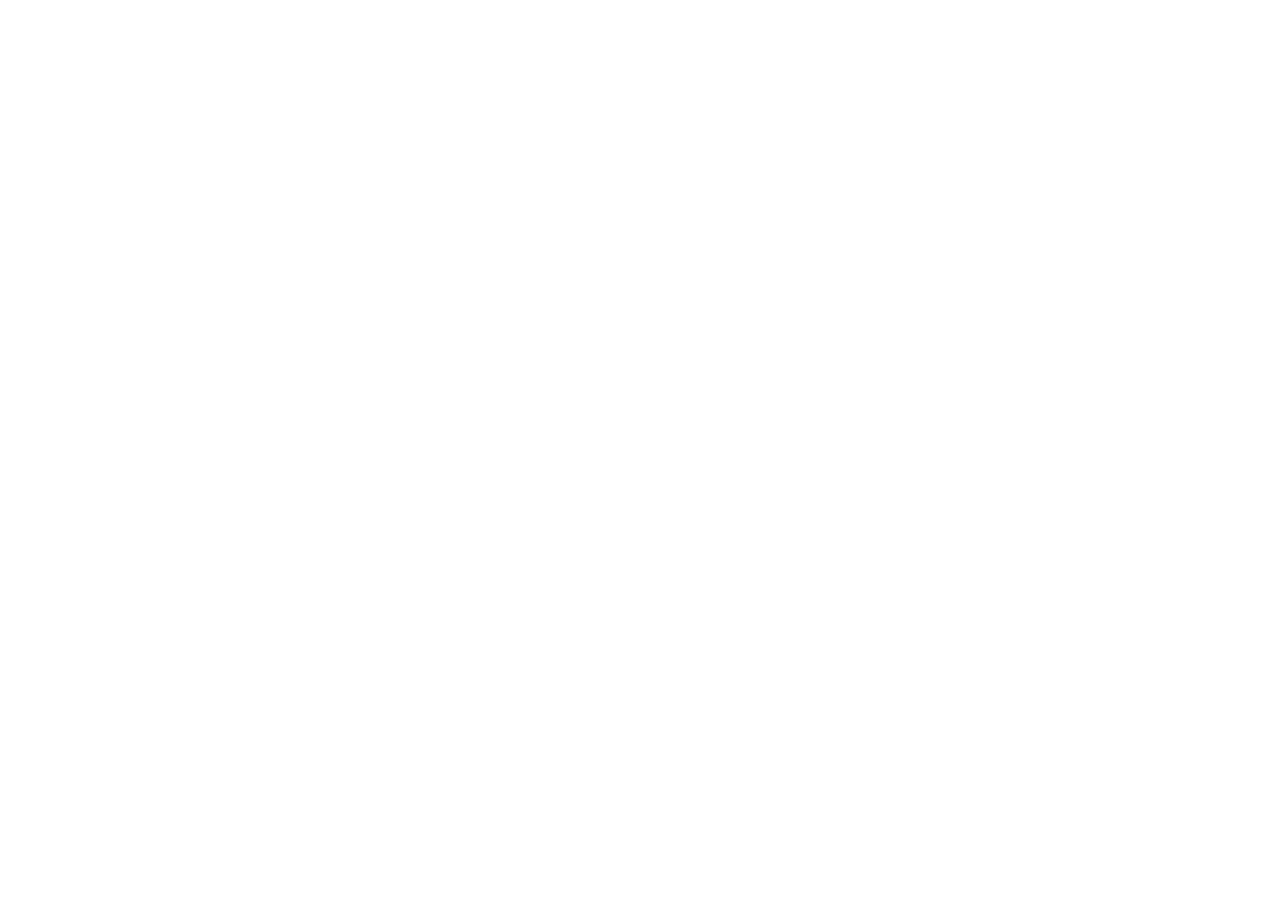
==== designpage.html @ db21ac3a "1st commit" ====
<!DOCTYPE html>
<html lang="en">
<head>
    <meta charset="UTF-8">
    <meta name="viewport" content="width=device-width, initial-scale=1.0">
    <title>Document</title>
    <link rel="stylesheet" href="style.css">
</head>
<body>
    
</body>
</html>
---- style.css ----
@media screen and (max-width: 600px) {
  .loginl {
    margin-left: -170px;
    height: 100%;
    width: 100%;
    margin-bottom: 10px;
    margin-top: -80px;
  }
}
.loginl {
  background-image: url(loginn.jpg);
}
.loginl button:hover {
  transform: scale(1.3);
  transition: transform 0.1s;
}
.loginl .login {
  -webkit-backdrop-filter: blur(15px);
          backdrop-filter: blur(15px);
  font-family: serif;
  font-size: 25px;
  font-weight: bold;
  margin-top: 100px;
  align-items: start;
  text-align: center;
  margin-left: 35%;
  border: 2px solid aqua;
  width: 500px;
  box-shadow: 3px 3px 5px 5px black;
}
.loginl .login h1 a {
  text-decoration-line: none;
  margin-left: -80px;
  color: black;
}
.loginl .login .para1 {
  margin-right: 195px;
  color: black;
}
.loginl .login .para2 {
  margin-right: 260px;
  color: black;
}
.loginl .login p a {
  text-decoration-line: none;
  font-family: sans-serif;
  color: black;
}
.loginl .login .chekboxx {
  margin-left: -20px;
  width: 50px;
  height: 15px;
}
.loginl .login a {
  color: red;
}
.loginl .login input {
  gap: -50px;
  margin-top: -50px;
  margin-right: 0px;
  height: 30px;
  width: 350px;
}
.loginl button {
  margin: 10px;
  padding-right: 55px;
  padding-bottom: 10px;
  font-family: sans-serif;
  font-size: 20px;
  background-color: transparent;
  box-shadow: 2px 3px 3px 2px black;
  width: 60px;
  height: 28px;
}
.loginl button a {
  color: purple;
  text-decoration-line: none;
}
.loginl input::-moz-placeholder {
  color: black;
  font-size: 18px;
  font-family: "Times New Roman", Times, serif;
}
.loginl input::placeholder {
  color: black;
  font-size: 18px;
  font-family: "Times New Roman", Times, serif;
}
.loginl .login .siup a {
  text-decoration-line: none;
  color: black;
}

@media screen and (max-width: 450px) {
  .signform {
    width: 80%;
    margin-left: -160px;
  }
}
.signbody {
  padding-left: 35%;
  background-image: url(signup.jpg);
}
.signbody input::-moz-placeholder {
  color: black;
  font-size: 16px;
  font-weight: 500;
  font-family: "Times New Roman", Times, serif;
}
.signbody input::placeholder {
  color: black;
  font-size: 16px;
  font-weight: 500;
  font-family: "Times New Roman", Times, serif;
}
.signbody .signform {
  width: 500px;
  -webkit-backdrop-filter: blur(15px);
          backdrop-filter: blur(15px);
  box-shadow: 5px 5px 20px 5px black;
  margin-top: 100px;
  padding-bottom: 30px;
  padding-top: 20px;
}
.signbody .signform .sign {
  margin-left: -160px;
  font-family: "Franklin Gothic Medium", "Arial Narrow", Arial, sans-serif;
}
.signbody .signform .sign2 {
  font-size: 20px;
  font-weight: bold;
  font-family: "Courier New", Courier, monospace;
}
.signbody .signform .signdiv input {
  height: 25px;
}
.signbody .signform .signdiv2 input {
  width: 348px;
  height: 25px;
}
.signbody .signform .signbtn {
  font-family: "Franklin Gothic Medium", "Arial Narrow", Arial, sans-serif;
  font-size: 20px;
}
.signbody .signform .signbtn:hover {
  transform: scale(1.2);
  transition: transform 0.23s;
}

.navbar {
  color: red;
  font-weight: bold;
  font-family: "Times New Roman", Times, serif;
}
.navbar ul {
  display: flex;
  justify-content: center;
  align-items: center;
}
.navbar ul .navch1 {
  display: flex;
  justify-content: end;
  padding-left: 400px;
}
.navbar ul .navch2 {
  display: flex;
  justify-content: space-around;
  padding-left: 300px;
}
.navbar ul .navch2 li a i {
  font-size: 30px;
}
.navbar ul li {
  list-style: none;
  padding: 10px 30px;
  text-decoration: none;
  text-transform: uppercase;
  position: relative;
}
.navbar ul li a {
  text-decoration-line: none;
  color: purple;
  font-size: 22px;
  font-family: "Courier New", Courier, monospace;
}
.navbar ul li::after {
  color: yellow;
  content: "";
  background-color: aqua;
  width: 0;
  left: 0;
  height: 4px;
  position: absolute;
  bottom: -6px;
}
.navbar ul li:hover::after {
  color: yellow;
  font-size: 50px;
  width: 85%;
  transition: 1s;
}

.navbar label {
  display: none;
  margin-top: 50px;
}

#demo {
  display: none;
}

#demo:checked ~ .navbar ul .navch1 {
  display: block;
}

@media screen and (max-width: 450px) {
  .navbar {
    height: 90px;
    width: 100%;
  }
  .navbar label {
    display: block;
  }
  .navbar ul .navch1 {
    display: none;
    position: absolute;
    top: 0px;
    width: 40%;
    background-color: rgb(229, 229, 236);
    padding-left: 40px;
    margin-left: -320px;
    margin-top: 100px;
    box-shadow: 3px 3px 3px 1px black;
  }
  .navbar ul .navch2 {
    margin-top: -45px;
    margin-left: -40px;
    padding-left: 30px;
    box-shadow: 3px 3px 3px 1px black;
  }
}/*# sourceMappingURL=style.css.map */
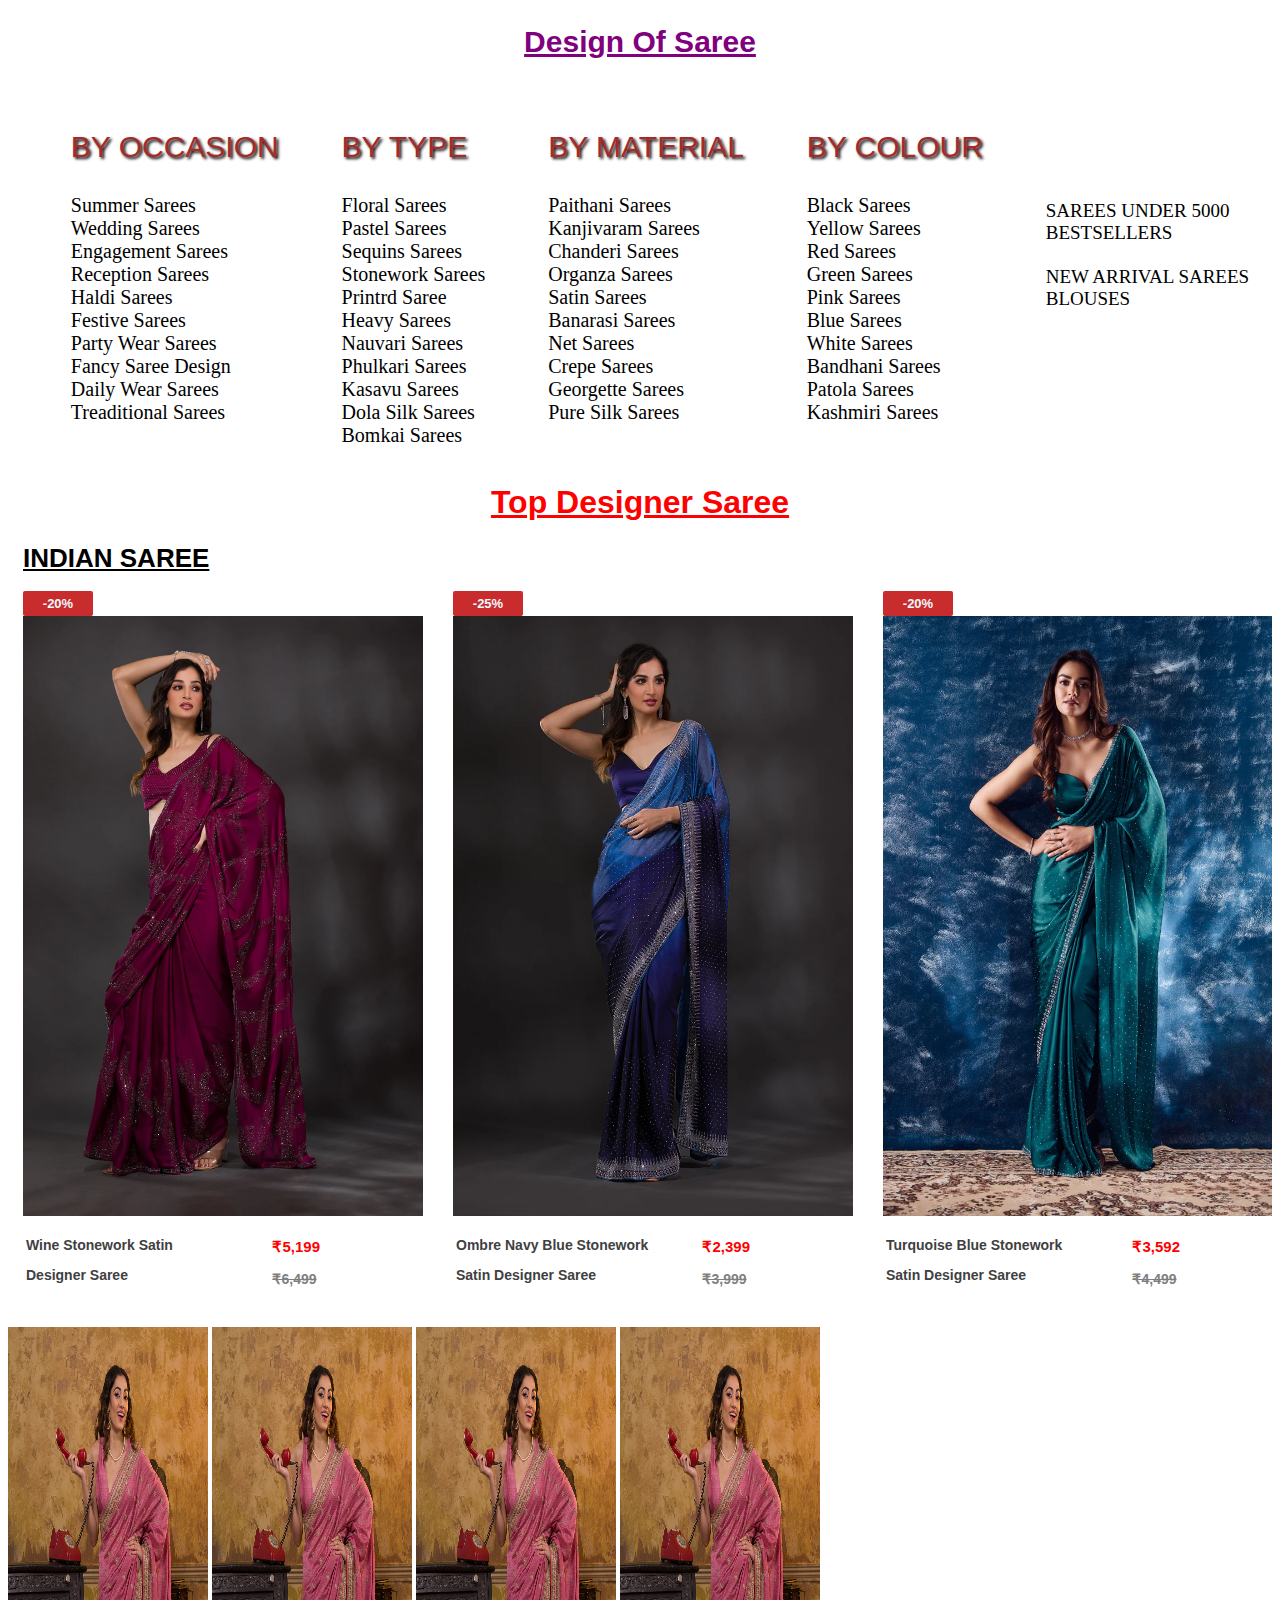
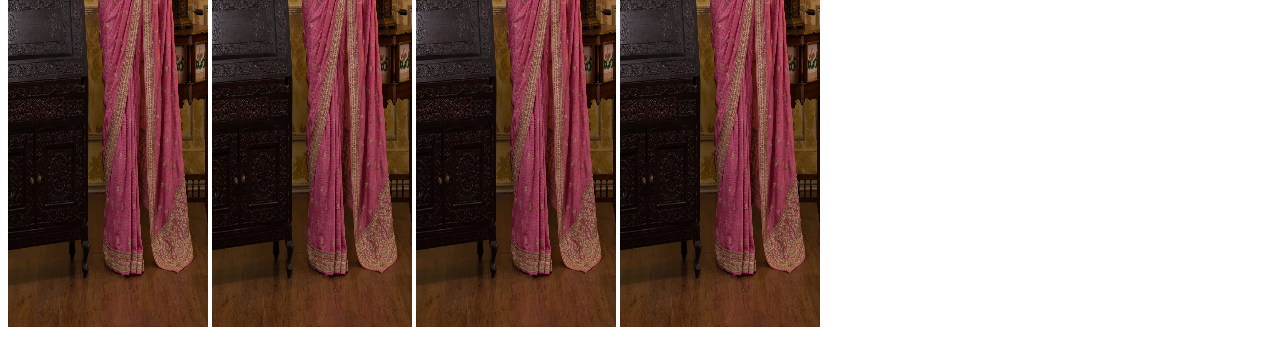
==== commit c3df54b4: "87hdgh" ====
--- a/designpage.html
+++ b/designpage.html
@@ -1,12 +1,377 @@
 <!DOCTYPE html>
 <html lang="en">
-<head>
-    <meta charset="UTF-8">
-    <meta name="viewport" content="width=device-width, initial-scale=1.0">
-    <title>Document</title>
-    <link rel="stylesheet" href="style.css">
-</head>
-<body>
-    
-</body>
+    <head>
+        <meta charset="UTF-8">
+        <meta name="viewport" content="width=device-width, initial-scale=1.0">
+        <title>Document</title>
+        <link rel="stylesheet" href="style.css">
+    </head>
+    <body>
+        <h2 align="center" class="dehead"> Design Of Saree</h2>
+        <div class="delist">
+        
+
+        </div>
+        <div class="categries">
+            <ul>
+                <p>BY OCCASION</p>
+                <li><a href="Summer Sarees">Summer Sarees</a></li>
+                <li><a href="Wedding Sarees">Wedding Sarees</a></li>
+                <li><a href="Engagement Sarees">Engagement Sarees</a></li>
+                <li><a href="Reception Sarees">Reception Sarees</a></li>
+                <li><a href="haldi Sarees">Haldi Sarees</a></li>
+                <li><a href="Festive Sarees">Festive Sarees</a></li>
+                <li><a href="Party Wear Sarees">Party Wear Sarees</a></li>
+                <li><a href="Fancy Saree Design">Fancy Saree Design</a></li>
+                <li><a href="Daily Wear Sarees">Daily Wear Sarees</a></li>
+                <li><a href="Treaditional Sarees">Treaditional Sarees</a></li>
+            </ul>
+            <ul>
+                <p>BY TYPE</p>
+                <li><a href="Floral Sarees">Floral Sarees</a></li>
+                <li><a href="Pastel Saree">Pastel Sarees</a></li>
+                <li><a href="Sequins Sarees">Sequins Sarees</a></li>
+                <li><a href="Stonework Sarees">Stonework Sarees</a></li>
+                <li><a href="Printrd Saree">Printrd Saree</a></li>
+                <li><a href="Heavy Sarees">Heavy Sarees</a></li>
+                <li><a href="Nauvari Sarees">Nauvari Sarees</a></li>
+                <li><a href="Phulkari Saree">Phulkari Sarees</a></li>
+                <li><a href="Kasavu Sarees">Kasavu Sarees</a></li>
+                <li><a href="Dola Silk Sarees">Dola Silk Sarees</a></li>
+                <li><a href="Bomkai Sarees">Bomkai Sarees</a></li>
+            </ul>
+            <ul>
+                <p>BY MATERIAL</p>
+                <li><a href="Paithani Sarees">Paithani Sarees</a></li>
+                <li><a href="Kanjivaram Sarees">Kanjivaram Sarees</a></li>
+                <li><a href="Chanderi Sarees">Chanderi Sarees</a></li>
+                <li><a href="Organza Sarees">Organza Sarees</a></li>
+                <li><a href="Satin Sarees">Satin Sarees</a></li>
+                <li><a href="Banarasi Sarees">Banarasi Sarees</a></li>
+                <li><a href="Net Sarees">Net Sarees</a></li>
+                <li><a href="Crepe Sarees">Crepe Sarees</a></li>
+                <li><a href="Georgette Sarees">Georgette Sarees</a></li>
+                <li><a href="Pure Silk Sarees">Pure Silk Sarees</a></li>
+            </ul>
+            <ul>
+                <p>BY COLOUR</p>
+                <li><a href="Black Sarees">Black Sarees</a></li>
+                <li><a href="Yellow Sarees">Yellow Sarees</a></li>
+                <li><a href="Red Sarees">Red Sarees</a></li>
+                <li><a href="Green Sarees">Green Sarees</a></li>
+                <li><a href="Pink Sarees">Pink Sarees</a></li>
+                <li><a href="Blue Sarees">Blue Sarees</a></li>
+                <li><a href="White Sarees">White Sarees</a></li>
+                <li><a href="Bandhani Sarees">Bandhani Sarees</a></li>
+                <li><a href="Patola Sarees">Patola Sarees</a></li>
+                <li><a href="Kashmiri Sarees">Kashmiri Sarees</a></li>
+            </ul>
+            <ul>
+                <p class="catpara">SAREES UNDER 5000 <br>BESTSELLERS <br><br>NEW ARRIVAL SAREES <br>BLOUSES</p>
+            </ul>
+        </div>
+        <div class="designparent">
+            <h1 align="center" class="dh"> Top Designer Saree</h1>
+            <div class="designcontainer">
+                <h1> INDIAN SAREE</h1>
+                <div class="designconch">
+                    <div class="cs childSpotlight1">
+                        <div class="csdis">
+                            <p>-20%</p>
+                        </div>
+                        <div class="csimg">
+                            <img src="sared1.webp" alt height="600px"
+                                width="400px">
+                        </div>
+                        <div class="csdes">
+                            <div>
+                                <p>Wine Stonework Satin </p>
+                                <p>Designer Saree</p>
+                            </div>
+                            <div>
+                                <p class="disPrice">₹5,199</p>
+                                <div><p class="oriPrice">₹6,499</p></div>
+                            </div>
+                        </div>
+                    </div>
+                    <div class="cs childSpotlight2">
+                        <div class="csdis">
+                            <p>-25%</p>
+                        </div>
+                        <div class="csimg">
+                            <img src="dsare2.webp" alt height="600px"
+                                width="400px">
+                        </div>
+                        <div class="csdes">
+                            <div>
+                                <p>Ombre Navy Blue Stonework </p>
+                                <p>Satin Designer Saree</p>
+                            </div>
+                            <div>
+                                <p class="disPrice">₹2,399</p>
+                                <div><p class="oriPrice">₹3,999</p></div>
+                            </div>
+                        </div>
+                    </div>
+                    <div class="cs childSpotlight3">
+                        <div class="csdis">
+                            <p>-20%</p>
+                        </div>
+                        <div class="csimg">
+                            <img src="dsaree3.webp" alt height="600px"
+                                width="400px">
+                        </div>
+                        <div class="csdes">
+                            <div>
+                                <p>Turquoise Blue Stonework </p>
+                                <p>Satin Designer Saree</p>
+                            </div>
+                            <div>
+                                <p class="disPrice">₹3,592</p>
+                                <div><p class="oriPrice">₹4,499</p></div>
+                            </div>
+                        </div>
+                    </div>
+                    <div class="cs childSpotlight4">
+                        <div class="csdis">
+                            <p>-15%</p>
+                        </div>
+                        <div class="csimg">
+                            <img src="dsaree4.webp" alt height="600px"
+                                width="400px">
+                        </div>
+                        <div class="csdes">
+                            <div>
+                                <p>Onion Pink Swarovski Semi </p>
+                                <p>Crepe Designer Saree</p>
+                            </div>
+                            <div>
+                                <p class="disPrice">₹4,674</p>
+                                <div><p class="oriPrice">₹5,499</p></div>
+                            </div>
+                        </div>
+                    </div>
+                    <div class="cs childSpotlight5">
+                        <div class="csdis">
+                            <p>-20%</p>
+                        </div>
+                        <div class="csimg">
+                            <img src="dsare5.webp" alt height="600px"
+                                width="400px">
+                        </div>
+                        <div class="csdes">
+                            <div>
+                                <p>Peacock Blue Stonework </p>
+                                <p>Crepe Designer Saree</p>
+                            </div>
+                            <div>
+                                <p class="disPrice">₹6,392</p>
+                                <div><p class="oriPrice">₹7,990</p></div>
+                            </div>
+                        </div>
+                    </div>
+                    <div class="cs childSpotlight6">
+                        <div class="csdis">
+                            <p>-18%</p>
+                        </div>
+                        <div class="csimg">
+                            <img src="dsaree6.webp" alt height="600px"
+                                width="400px">
+                        </div>
+                        <div class="csdes">
+                            <div>
+                                <p>Sky Blue Ombre</p>
+                                <p> Net Saree</p>
+                            </div>
+                            <div>
+                                <p class="disPrice">₹3,279</p>
+                                <div><p class="oriPrice">₹3,999</p></div>
+                            </div>
+                        </div>
+                    </div>
+                    <div class="cs childSpotlight7">
+                        <div class="csdis">
+                            <p>-25%</p>
+                        </div>
+                        <div class="csimg">
+                            <img src="dsaree7.webp" alt height="600px"
+                                width="400px">
+                        </div>
+                        <div class="csdes">
+                            <div>
+                                <p>Grey Zariwork </p>
+                                <p>Silk Saree</p>
+                            </div>
+                            <div>
+                                <p class="disPrice">₹4,124</p>
+                                <div><p class="oriPrice">₹5,499</p></div>
+                            </div>
+                        </div>
+                    </div>
+                    <div class="cs childSpotlight8">
+                        <div class="csdis">
+                            <p>-20%</p>
+                        </div>
+                        <div class="csimg">
+                            <img src="dsaree8.webp" alt height="600px"
+                                width="400px">
+                        </div>
+                        <div class="csdes">
+                            <div>
+                                <p>Lavender Gotapatti </p>
+                                <p>Organza Saree</p>
+                            </div>
+                            <div>
+                                <p class="disPrice">₹3,369</p>
+                                <div><p class="oriPrice">₹4,490</p></div>
+                            </div>
+                        </div>
+                    </div>
+                    <div class="cs childSpotlight9">
+                        <div class="csdis">
+                            <p>-30%</p>
+                        </div>
+                        <div class="csimg">
+                            <img src="dsaree9.webp" alt height="600px"
+                                width="400px">
+                        </div>
+                        <div class="csdes">
+                            <div>
+                                <p>Rani Pink Zari & Sequins </p>
+                                <p>Work Raw Silk Saree</p>
+                            </div>
+                            <div>
+                                <p class="disPrice">₹3,499</p>
+                                <div><p class="oriPrice">₹4,999</p></div>
+                            </div>
+                        </div>
+                    </div>
+                    <div class="cs childSpotlight10">
+                        <div class="csdis">
+                            <p>-20%</p>
+                        </div>
+                        <div class="csimg">
+                            <img src="dsaree10.webp" alt height="600px"
+                                width="400px">
+                        </div>
+                        <div class="csdes">
+                            <div>
+                                <p>Onion Pink Zari Work </p>
+                                <p>Raw Silk Saree</p>
+                            </div>
+                            <div>
+                                <p class="disPrice">₹7,549</p>
+                                <div><p class="oriPrice">₹9,499</p></div>
+                            </div>
+                        </div>
+                    </div>
+                    <div class="cs childSpotlight11">
+                        <div class="csdis">
+                            <p>-15%</p>
+                        </div>
+                        <div class="csimg">
+                            <img src="dsree11.webp" alt height="600px"
+                                width="400px">
+                        </div>
+                        <div class="csdes">
+                            <div>
+                                <p>Wine Zariwork Raw </p>
+                                <p>Silk Saree</p>
+                            </div>
+                            <div>
+                                <p class="disPrice">₹8,491</p>
+                                <div><p class="oriPrice">₹9,990</p></div>
+                            </div>
+                        </div>
+                    </div>
+                    <div class="cs childSpotlight12">
+                        <div class="csdis">
+                            <p>-20%</p>
+                        </div>
+                        <div class="csimg">
+                            <img src="dsaree12.webp" alt height="600px"
+                                width="400px">
+                        </div>
+                        <div class="csdes">
+                            <div>
+                                <p>Light Grey Zariwork </p>
+                                <p>Banarasi Silk Saree</p>
+                            </div>
+                            <div>
+                                <p class="disPrice">₹5,592</p>
+                                <div><p class="oriPrice">₹6,990</p></div>
+                            </div>
+                        </div>
+                    </div>
+                    <div class="cs childSpotlight13">
+                        <div class="csdis">
+                            <p>-15%</p>
+                        </div>
+                        <div class="csimg">
+                            <img src="dsaree13.webp" alt height="600px"
+                                width="400px">
+                        </div>
+                        <div class="csdes">
+                            <div>
+                                <p>Beige Zariwork </p>
+                                <p>Net Saree</p>
+                            </div>
+                            <div>
+                                <p class="disPrice">₹10,191</p>
+                                <div><p class="oriPrice">₹11,990</p></div>
+                            </div>
+                        </div>
+                    </div>
+                    <div class="cs childSpotlight14">
+                        <div class="csdis">
+                            <p>-20%</p>
+                        </div>
+                        <div class="csimg">
+                            <img src="dsaree14.webp" alt height="600px"
+                                width="400px">
+                        </div>
+                        <div class="csdes">
+                            <div>
+                                <p>Rani Pink Zariwork </p>
+                                <p>Net Saree</p>
+                            </div>
+                            <div>
+                                <p class="disPrice">₹11,199</p>
+                                <div><p class="oriPrice">₹13,990</p></div>
+                            </div>
+                        </div>
+                    </div>
+                    <div class="cs childSpotlight15">
+                        <div class="csdis">
+                            <p>-25%</p>
+                        </div>
+                        <div class="csimg">
+                            <img src="dsaree15.webp" alt height="600px"
+                                width="400px">
+                        </div>
+                        <div class="csdes">
+                            <div>
+                                <p>Grey Sequins Chiffon </p>
+                                <p>Designer Saree</p>
+                            </div>
+                            <div>
+                                <p class="disPrice">₹3,592</p>
+                                <div><p class="oriPrice">₹4,490</p></div>
+                            </div>
+                        </div>
+                    </div>
+                </div>
+            </div>
+        </div>
+        <div>
+        </div><br><br>
+
+      <div class="trendingstyle">
+        <img src="dsaree10.webp" alt="" height="600px" width="200px">
+        <img src="dsaree10.webp" alt="" height="600px" width="200px">
+        <img src="dsaree10.webp" alt="" height="600px" width="200px">
+        <img src="dsaree10.webp" alt="" height="600px" width="200px">
+      </div>
+
+    </body>
 </html>--- a/style.css
+++ b/style.css
@@ -13,13 +13,16 @@
 .loginl button:hover {
   transform: scale(1.3);
   transition: transform 0.1s;
+  background-color: white;
 }
 .loginl .login {
+  background-color: rgba(0, 0, 0, 0.5);
   -webkit-backdrop-filter: blur(15px);
           backdrop-filter: blur(15px);
   font-family: serif;
   font-size: 25px;
   font-weight: bold;
+  color: white;
   margin-top: 100px;
   align-items: start;
   text-align: center;
@@ -31,20 +34,20 @@
 .loginl .login h1 a {
   text-decoration-line: none;
   margin-left: -80px;
-  color: black;
+  color: white;
 }
 .loginl .login .para1 {
   margin-right: 195px;
-  color: black;
+  color: white;
 }
 .loginl .login .para2 {
   margin-right: 260px;
-  color: black;
+  color: white;
 }
 .loginl .login p a {
   text-decoration-line: none;
   font-family: sans-serif;
-  color: black;
+  color: white;
 }
 .loginl .login .chekboxx {
   margin-left: -20px;
@@ -78,17 +81,19 @@
 }
 .loginl input::-moz-placeholder {
   color: black;
+  font-weight: bold;
   font-size: 18px;
   font-family: "Times New Roman", Times, serif;
 }
 .loginl input::placeholder {
   color: black;
+  font-weight: bold;
   font-size: 18px;
   font-family: "Times New Roman", Times, serif;
 }
 .loginl .login .siup a {
   text-decoration-line: none;
-  color: black;
+  color: white;
 }
 
 @media screen and (max-width: 450px) {
@@ -117,7 +122,7 @@
   width: 500px;
   -webkit-backdrop-filter: blur(15px);
           backdrop-filter: blur(15px);
-  box-shadow: 5px 5px 20px 5px black;
+  box-shadow: 5px 5px 10px 5px black;
   margin-top: 100px;
   padding-bottom: 30px;
   padding-top: 20px;
@@ -165,7 +170,7 @@
 .navbar ul .navch2 {
   display: flex;
   justify-content: space-around;
-  padding-left: 300px;
+  padding-left: 260px;
 }
 .navbar ul .navch2 li a i {
   font-size: 30px;
@@ -238,4 +243,544 @@
     padding-left: 30px;
     box-shadow: 3px 3px 3px 1px black;
   }
+}
+.bgimg {
+  background-image: url(mainbanner1.png);
+  height: 800px;
+}
+.bgimg a input {
+  border: none;
+  border-radius: 30px;
+  font-size: 18px;
+  padding-top: 16px;
+  padding-bottom: 16px;
+  padding-left: 40px;
+  padding-right: 35px;
+  margin-top: 492px;
+  margin-left: 223px;
+}
+.bgimg a input:hover {
+  background-color: black;
+  color: white;
+}
+
+@media screen and (min-width: 450px) and (max-width: 800px) {
+  .bgimg {
+    width: 100%;
+  }
+}
+@media screen and (max-width: 450px) {
+  .bgimg {
+    width: 100%;
+  }
+}
+.service {
+  margin-top: 50px;
+  margin-bottom: 50px;
+  font-family: "Courier New", Courier, monospace;
+  text-decoration: underline;
+  color: maroon;
+  font-weight: 100;
+  margin-top: 50px;
+  font-size: 30px;
+}
+
+.serviperent {
+  flex-wrap: wrap-reverse;
+  margin-top: 50px;
+  display: flex;
+  justify-content: space-evenly;
+  align-items: center;
+}
+.serviperent a i {
+  font-size: 30px;
+  border-radius: 50%;
+  background-color: grey;
+  padding: 20px;
+  color: black;
+}
+.serviperent .giftparent {
+  align-items: center;
+  display: flex;
+  justify-content: space-between;
+  background-color: gray;
+  border-radius: 60px;
+  padding: 20px;
+}
+.serviperent .giftparent .giftch h1 {
+  font-size: 20px;
+  font-family: "Times New Roman", Times, serif;
+}
+.serviperent .giftparent .giftch p {
+  font-size: 20px;
+  font-family: "Times New Roman", Times, serif;
+}
+.serviperent .giftparent:hover {
+  background-color: burlywood;
+}
+
+@media screen and (max-width: 450px) {
+  .giftparent {
+    margin: 10px;
+  }
+}
+.trndstyle {
+  margin-top: 50px;
+  margin-bottom: 100px;
+  background-color: white;
+  margin-top: 80px;
+}
+.trndstyle p {
+  font-size: 50px;
+  font-family: "Lucida Sans", "Lucida Sans Regular", "Lucida Grande", "Lucida Sans Unicode", Geneva, Verdana, sans-serif;
+  font-weight: bold;
+  text-decoration-line: underline;
+  text-decoration-style: wavy;
+}
+
+.trending {
+  margin-bottom: 50px;
+  flex-wrap: wrap-reverse;
+  display: grid;
+  grid-auto-flow: column;
+  overflow-x: auto;
+  grid-template-columns: repeat(5, 364.7px);
+  grid-template-rows: repeat(3, 600px);
+  margin-left: 60px;
+}
+.trending .spann a {
+  text-shadow: 1px 1px 1px black;
+  margin-left: 260px;
+  font-size: 24px;
+  color: red;
+}
+.trending .spann a:hover {
+  color: black;
+}
+.trending img {
+  box-shadow: 5px 5px 10px 3px black;
+}
+.trending img:hover {
+  transform: scale(1.05);
+  transition: transform 0.5s;
+}
+.trending p {
+  font-family: "Times New Roman", Times, serif;
+  font-style: italic;
+}
+.trending .trddis {
+  background-color: rgb(200, 44, 44);
+  font-family: "Poppins", sans-serif;
+  font-size: 13px;
+  font-weight: 800;
+  color: aliceblue;
+  width: 70px;
+  height: 25px;
+  display: flex;
+  align-items: center;
+  justify-content: center;
+  border-radius: 2px;
+  margin-bottom: -27px;
+}
+.trending .trdname {
+  display: flex;
+  justify-content: space-between;
+  padding: 3px;
+  font-family: "Poppins", sans-serif;
+  font-size: 14px;
+  font-weight: 600;
+  color: rgb(65, 63, 63);
+}
+.trending .adtoc {
+  margin-left: 0px;
+  margin-right: -100px;
+  font-size: 18px;
+  font-family: "Times New Roman", Times, serif;
+}
+.trending .adtoc:hover {
+  border: none;
+}
+.trending input {
+  font-size: 18px;
+  font-family: "Times New Roman", Times, serif;
+  margin-left: -170px;
+  background-color: white;
+}
+.trending input:hover {
+  border: none;
+}
+.trending .trddisprice {
+  margin-left: -130px;
+  color: red;
+  font-weight: 800;
+  font-size: 15px;
+}
+.trending .trdoriprice {
+  margin-left: -130px;
+  color: gray;
+  text-decoration: line-through;
+}
+
+@media screen and (min-width: 450px) and (max-width: 800px) {
+  .trending {
+    grid-template-columns: repeat(3, auto);
+  }
+}
+@media screen and (max-width: 450px) {
+  .trending {
+    grid-template-columns: auto;
+  }
+}
+.dehead {
+  font-size: 30px;
+  font-family: "Franklin Gothic Medium", "Arial Narrow", Arial, sans-serif;
+  font-weight: bold;
+  color: purple;
+  text-decoration-line: underline;
+}
+
+.dh {
+  color: red;
+  text-transform: capitalize;
+  font-family: "Franklin Gothic Medium", "Arial Narrow", Arial, sans-serif;
+  font-weight: bold;
+  text-decoration-line: underline;
+}
+
+.designcontainer {
+  margin-left: 15px;
+  /*.cs {
+                border: 5px solid;
+              }*/
+}
+.designcontainer h1 {
+  font-family: "Poppins", sans-serif;
+  font-size: 26px;
+  font-weight: 900;
+  text-decoration-line: underline;
+}
+.designcontainer .designconch {
+  flex-wrap: wrap-reverse;
+  display: grid;
+  -moz-column-gap: 130px;
+       column-gap: 130px;
+  grid-auto-flow: column;
+  overflow-x: auto;
+  grid-template-rows: repeat(1, 700px);
+  grid-template-columns: repeat(15, 300px);
+}
+.designcontainer .csdis {
+  background-color: rgb(200, 44, 44);
+  font-family: "Poppins", sans-serif;
+  font-size: 13px;
+  font-weight: 800;
+  color: aliceblue;
+  width: 70px;
+  height: 25px;
+  display: flex;
+  align-items: center;
+  justify-content: center;
+  border-radius: 2px;
+}
+.designcontainer .csdes {
+  display: flex;
+  justify-content: space-between;
+  padding: 3px;
+  font-family: "Poppins", sans-serif;
+  font-size: 14px;
+  font-weight: 600;
+  color: rgb(65, 63, 63);
+}
+.designcontainer .disPrice {
+  color: red;
+  font-weight: 800;
+  font-size: 15px;
+}
+.designcontainer .oriPrice {
+  color: gray;
+  text-decoration: line-through;
+}
+
+.cs:hover {
+  transform: scale(1.16);
+  transition: transform 3.55s;
+}
+
+@media screen and (min-width: 450px) and (max-width: 800px) {
+  .designconch {
+    grid-template-columns: repeat(3, auto);
+  }
+}
+@media screen and (max-width: 450px) {
+  .designconch {
+    grid-template-columns: auto;
+  }
+}
+.details {
+  display: grid;
+  grid-template-columns: repeat(3, 150px, 600px, 300px);
+  grid-template-rows: repeat(2, 500px);
+  grid-column-end: 3;
+  grid-column-start: 1;
+  margin-left: 100px;
+}
+.details .detailprnt1 {
+  grid-auto-flow: row;
+  overflow-y: auto;
+  height: 890px;
+}
+.details .ch {
+  margin-left: 100px;
+  grid-row-start: 1;
+  grid-row-end: 2;
+}
+.details .ch img {
+  box-shadow: 5px 5px 10px 3px black;
+}
+.details .detailprnt2 img {
+  box-shadow: 5px 5px 10px 3px black;
+}
+.details img:hover {
+  transform: scale(1.13);
+  transition: transform 0.55s;
+}
+.details .detailprnt3 {
+  grid-column-start: 3;
+  grid-column-end: 4;
+  margin-right: 150px;
+  margin-left: 100px;
+}
+.details .detailprnt3 .detailch1 i input {
+  border: none;
+  font-size: 20px;
+}
+.details .detailprnt3 p {
+  font-family: "Times New Roman", Times, serif;
+  font-style: italic;
+}
+.details .detailprnt3 h1 {
+  font-family: "Times New Roman", Times, serif;
+  font-weight: 100;
+}
+
+@media screen and (max-width: 450px) {
+  details {
+    grid-template-columns: repeat(3, 100px);
+    grid-template-rows: 9, auto;
+  }
+}
+.ordersucful {
+  text-align: center;
+  align-items: center;
+  margin-top: 200px;
+  display: flex;
+  justify-content: center;
+  font-family: "Times New Roman", Times, serif;
+  font-style: oblique;
+}
+.ordersucful .orderparent1 {
+  box-shadow: 3px 3px 5px 2px black;
+  background-color: rgba(0, 0, 0, 0.1);
+  padding: 100px;
+}
+.ordersucful .orderlable {
+  background-color: rgba(0, 0, 0, 0.1);
+  color: rgb(193, 20, 112);
+  padding: 30px;
+  border: 2px solid;
+  border-radius: 50%;
+  font-size: 30px;
+}
+.ordersucful input {
+  padding: 10px;
+  color: black;
+  border: none;
+}
+.ordersucful button a {
+  color: black;
+  text-decoration-line: none;
+}
+.ordersucful button {
+  padding: 10px;
+  border: none;
+}
+.ordersucful input:hover {
+  background-color: rgb(193, 20, 112);
+  color: white;
+}
+.ordersucful button:hover {
+  background-color: rgb(193, 20, 112);
+  color: white;
+}
+
+/* -------------------this is last list menu ba footer section------------------------ */
+.parent2 {
+  flex-wrap: wrap-reverse;
+  display: flex;
+  justify-content: space-evenly;
+  background-color: plum;
+  color: black;
+  font-size: 20px;
+  font-family: "Times New Roman", Times, serif;
+}
+
+.c {
+  padding-left: 50px;
+}
+
+.ch31 {
+  flex-wrap: wrap-reverse;
+  display: flex;
+  justify-content: space-around;
+  font-size: 30px;
+  letter-spacing: 15px;
+}
+
+.c1 {
+  color: crimson;
+}
+
+.c2 {
+  color: navy;
+}
+
+.c3 {
+  color: red;
+}
+
+.c6 {
+  color: red;
+}
+
+.c8 {
+  color: red;
+}
+
+.c9 {
+  color: yellow;
+}
+
+.c10 {
+  color: green;
+}
+
+.para6 {
+  background-color: black;
+  color: white;
+  padding-bottom: 30px;
+  margin-top: -20px;
+  padding-top: 10px;
+}
+
+.categries {
+  display: flex;
+  justify-content: space-evenly;
+  flex-wrap: wrap;
+}
+.categries ul {
+  list-style: none;
+}
+.categries ul p {
+  text-shadow: 2px 2px 3px black;
+  font-weight: 900px;
+  font-size: 30px;
+  color: brown;
+  font-family: "Franklin Gothic Medium", "Arial Narrow", Arial, sans-serif;
+}
+.categries ul .catpara {
+  font-family: Georgia, "Times New Roman", Times, serif;
+  font-weight: 100px;
+  font-size: 19px;
+  margin-top: 100px;
+  color: black;
+  text-shadow: none;
+}
+.categries ul li a {
+  font-size: 20px;
+  color: black;
+  text-decoration-line: none;
+  font-family: "Times New Roman", Times, serif;
+}
+.categries ul li a:hover {
+  border: 2px solid black;
+  background-color: papayawhip;
+}
+
+.orderplace {
+  margin-top: 100px;
+}
+.orderplace input::-moz-placeholder {
+  color: black;
+  font-family: "Times New Roman", Times, serif;
+}
+.orderplace input::placeholder {
+  color: black;
+  font-family: "Times New Roman", Times, serif;
+}
+.orderplace .orderplace1 input {
+  width: 400px;
+  height: 30px;
+}
+.orderplace .orderplace2 {
+  margin-left: 39.3%;
+  height: 30px;
+  display: flex;
+  gap: 10px;
+  align-items: center;
+}
+.orderplace .orderplace2 i {
+  font-size: 12px;
+  font-weight: 200px;
+  padding: 10px 30px 10px 30px;
+  color: white;
+  background-color: rgb(11, 86, 226);
+}
+.orderplace .orderplace2 input {
+  height: 30px;
+  width: 185px;
+}
+.orderplace .orderplace3 {
+  margin-left: 39.3%;
+  height: 30px;
+  display: flex;
+  gap: 10px;
+  align-items: center;
+}
+.orderplace .orderplace3 input {
+  height: 30px;
+  width: 185px;
+}
+.orderplace .orderplace4 input {
+  height: 30px;
+  width: 400px;
+}
+.orderplace .orderplace5 {
+  word-spacing: 15px;
+}
+.orderplace .orderplace5 i {
+  padding: 10px 20px 10px 20px;
+  border: 1px solid black;
+  border-radius: 50px;
+  font-weight: 200px;
+  font-size: 10px;
+}
+.orderplace .orderplace6 {
+  word-spacing: 20px;
+}
+.orderplace .orderplace6 input:hover {
+  background-color: aqua;
+}
+.orderplace .orderplace6 input {
+  border: none;
+  font-size: 20px;
+  box-shadow: 2px 2px 5px 1px black;
+}
+
+@media screen and (max-width: 450px) {
+  .orderplace .orderplace3 {
+    margin-left: 2%;
+  }
+  .orderplace .orderplace2 {
+    margin-left: 2%;
+  }
 }/*# sourceMappingURL=style.css.map */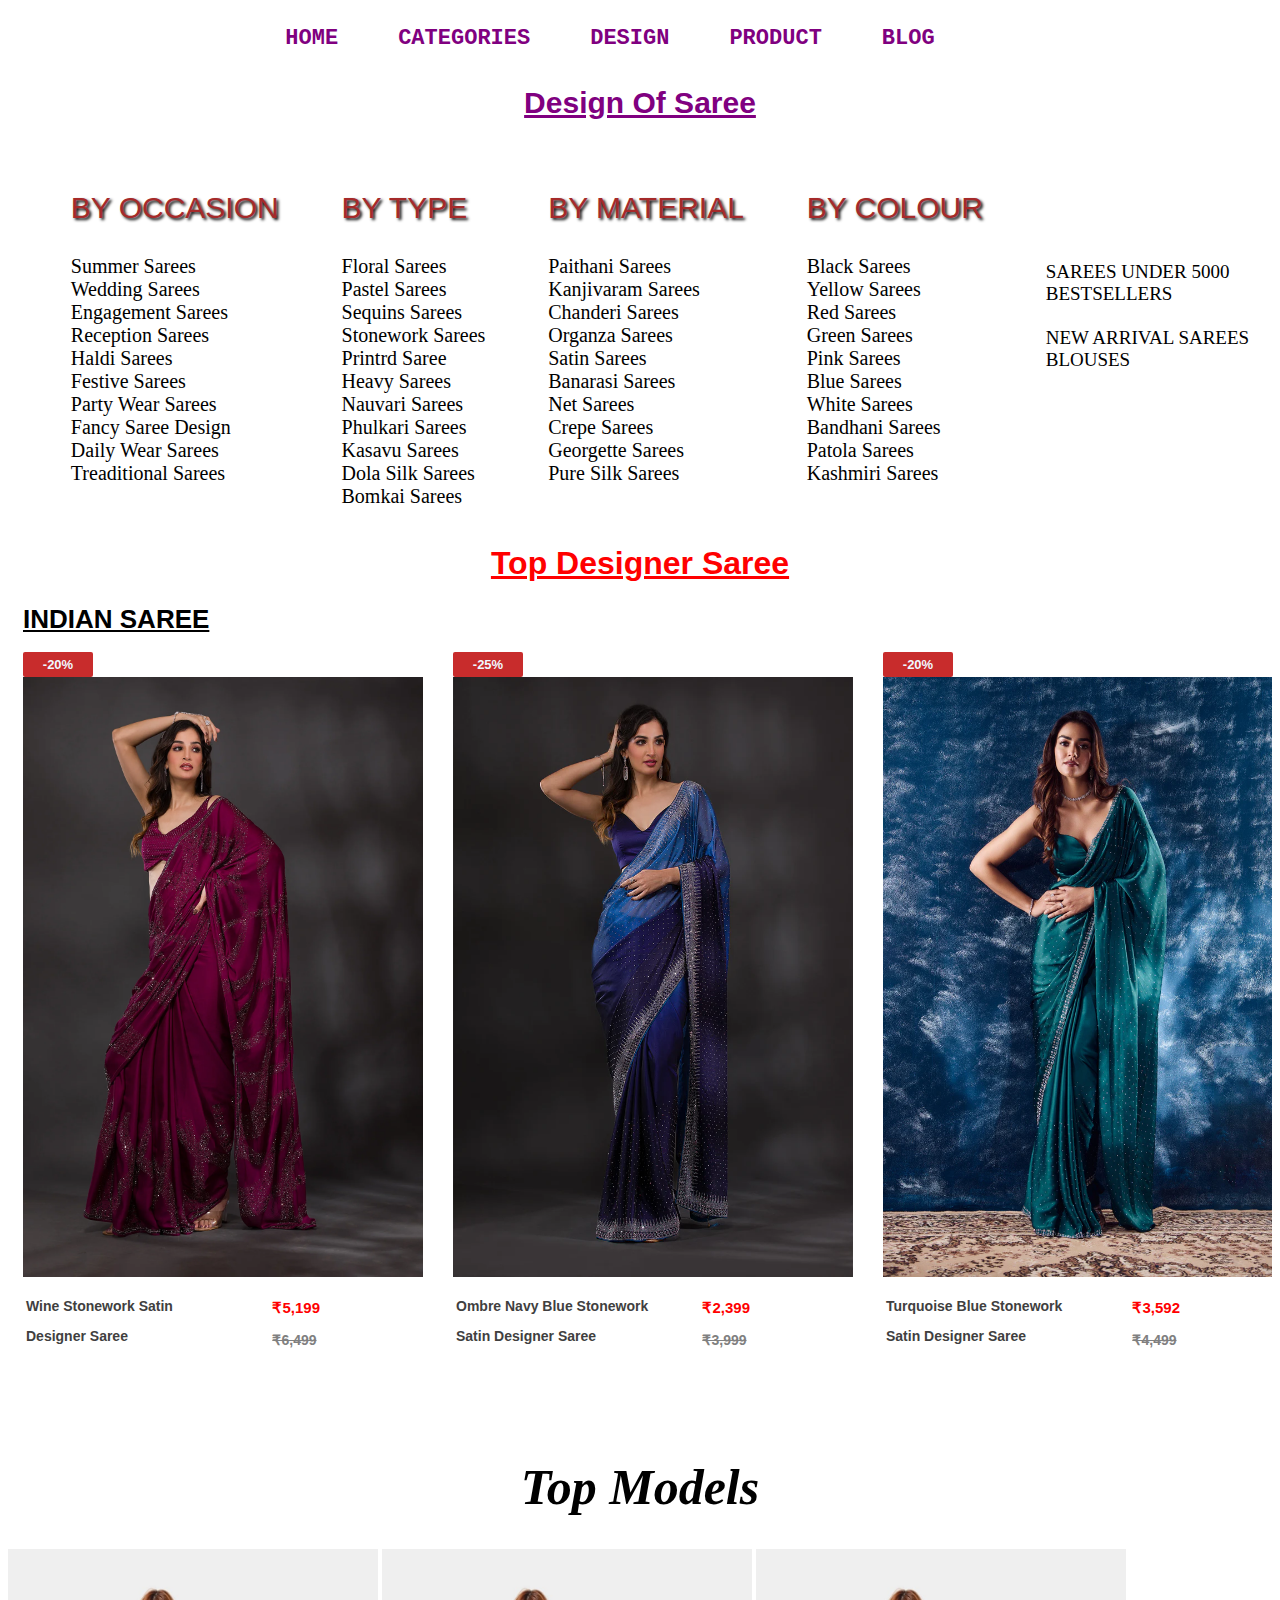
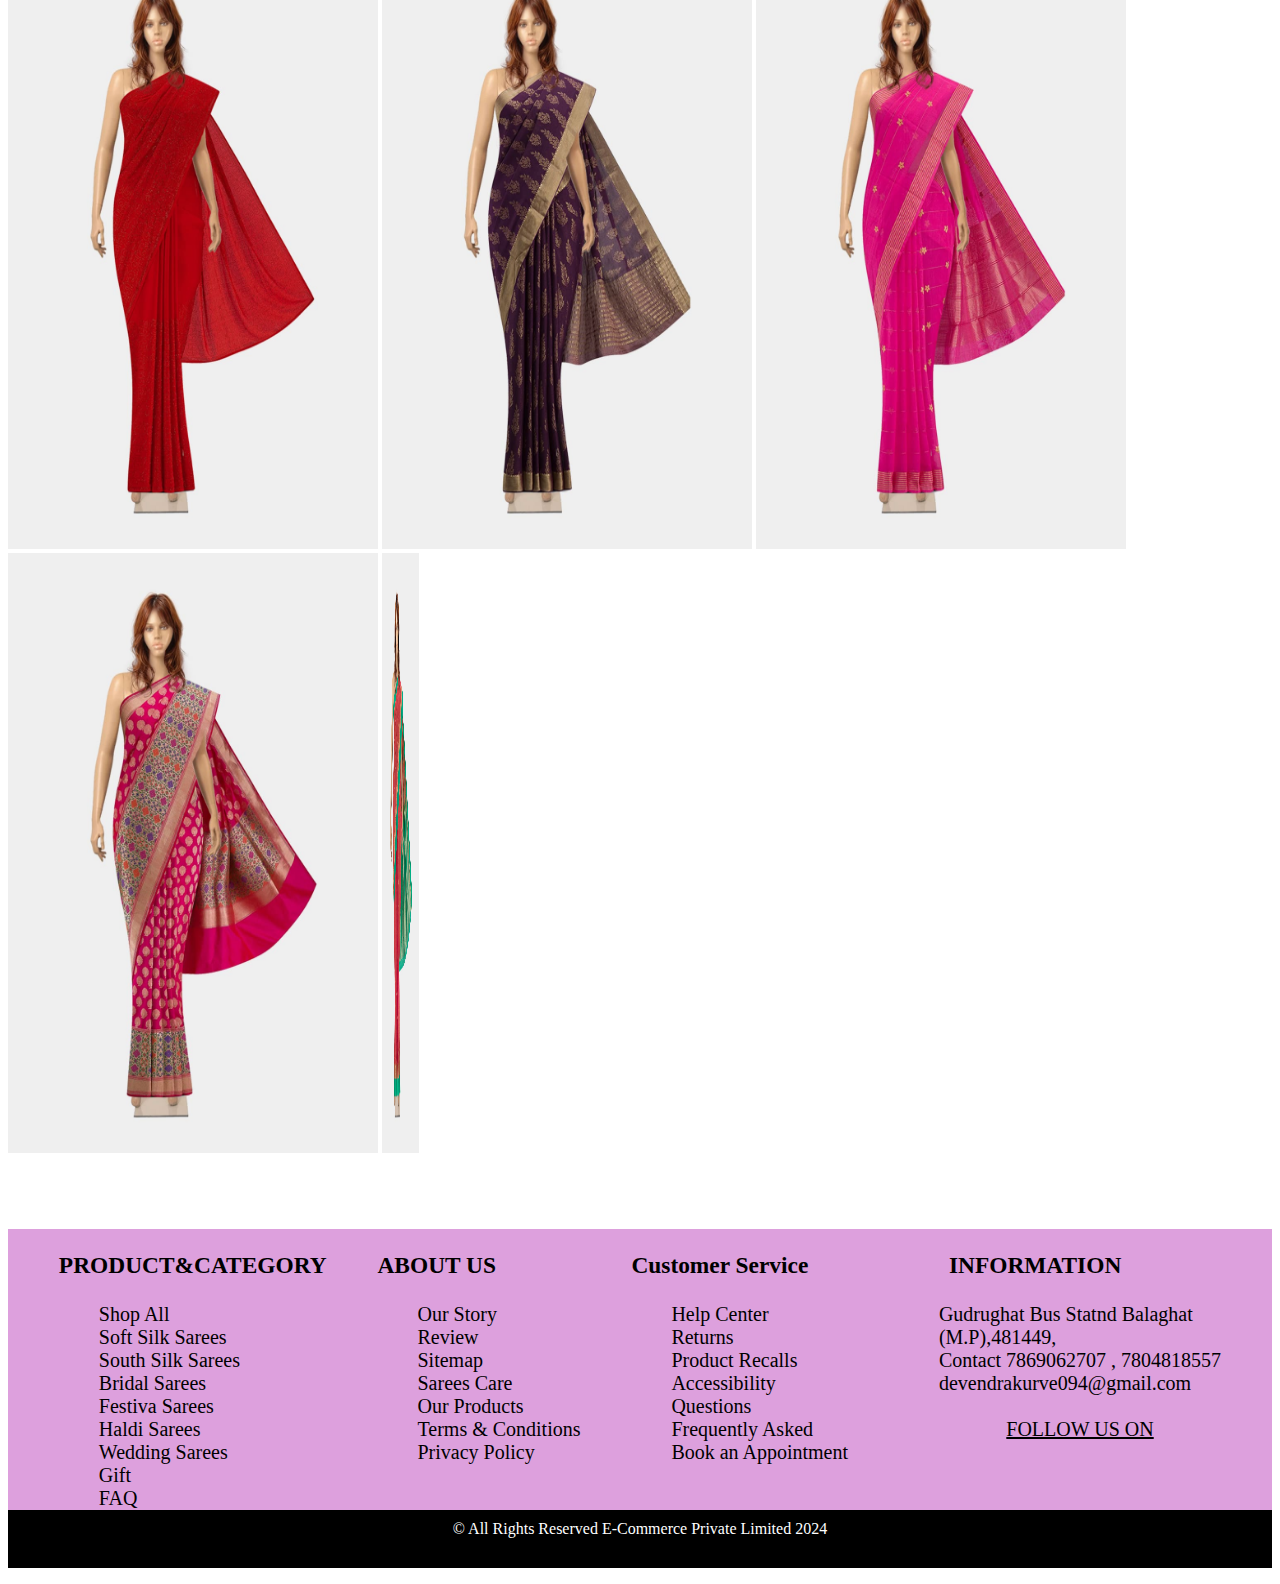
==== commit 89a767ad: "final" ====
--- a/designpage.html
+++ b/designpage.html
@@ -5,8 +5,34 @@
         <meta name="viewport" content="width=device-width, initial-scale=1.0">
         <title>Document</title>
         <link rel="stylesheet" href="style.css">
+        <link rel="stylesheet"
+        href="https://cdnjs.cloudflare.com/ajax/libs/font-awesome/6.5.2/css/all.min.css"
+        integrity="sha512-SnH5WK+bZxgPHs44uWIX+LLJAJ9/2PkPKZ5QiAj6Ta86w+fsb2TkcmfRyVX3pBnMFcV7oQPJkl9QevSCWr3W6A=="
+        crossorigin="anonymous" referrerpolicy="no-referrer" />
     </head>
     <body>
+        <input type="checkbox" id="demo">
+        <nav class="navbar">
+            <label for="demo"><i class="fa-solid fa-bars"></i></label>
+            <ul class="ul">
+                <div class="navch1">
+                    <li><a href="Homepage.html">Home</a></li>
+                    <li><a href="categiries">Categories</a></li>
+                    <li><a href="designpage.html">Design</a></li>
+                    <li><a href="product.html">Product</a></li>
+                    <li><a href="blog">Blog</a></li>
+                </div>
+                <div class="navch2">
+                    <li><a href="loginpage.html"><i
+                                class="fa-solid fa-user"></i></a></li>
+                    <li><a href="productpage.html"><i
+                                class="fa-solid fa-cart-shopping"></i></a></li>
+                    <li><a href><i
+                                class="fa-solid fa-magnifying-glass"></i></a></li>
+                    <li><a href><i id="heart" class="fa-regular fa-heart"></i></a></li>
+                </ul>
+            </div>
+        </nav>
         <h2 align="center" class="dehead"> Design Of Saree</h2>
         <div class="delist">
         
@@ -364,14 +390,116 @@
             </div>
         </div>
         <div>
-        </div><br><br>
+        </div><br><br><br><br>
+       
+      <div class="trendingstyle">
+        <h1 align="center">Top Models</h1>
+        <img src="16.jpg" alt="" height="600px" width="370px">
+        <img src="15.jpg" alt="" height="600px" width="370px">
+        <img src="12.jpg" alt="" height="600px" width="370px">
+        <img src="14.jpg" alt="" height="600px" width="370px">
+        <img src="8.jpg" alt="" height="600px" width="37
+        20+3
+        0.
+        0px">
+      </div>
+       <br><br><br><br>
+      <div class="foter">
+        <footer>
+            <div class="parent2">
+                <div class="container">
+                    <h3>PRODUCT&CATEGORY</h3>
+                    <ul type="none">
+                        <li>Shop All</li>
+                        <li>Soft Silk Sarees</li>
+                        <li>South Silk Sarees</li>
+                        <li>Bridal Sarees</li>
+                        <li>Festiva Sarees</li>
+                        <li>Haldi Sarees</li>
+                        <li>Wedding Sarees</li>
+                        <li>Gift </li>
+                        <li>FAQ</li>
+                    </ul>
+                </div>
+                <div class="cantainer1">
+                    <h3 id="aa">ABOUT US</h3>
+                    <ul type="none">
+                        <li>Our Story</li>
+                        <li>Review</li>
+                        <li>Sitemap</li>
+                        <li>Sarees Care</li>
+                        <li>Our Products</li>
+                        <li>Terms & Conditions</li>
+                        <li>Privacy Policy</li>
+                    </ul>
+                </div>
+                <div class="container2">
+                    <h3>Customer Service</h3>
+                    <ul type="none">
+                        <li>Help Center</li>
+                        <li>Returns</li>
+                        <li>Product Recalls</li>
+                        <li>Accessibility</li>
+                        <li>Questions</li>
+                        <li>Frequently Asked</li>
+                        <li>Book an Appointment</li>
+                    </ul>
+                </div>
+                <div class="container3">
+                    <h3 class="c" id="as">INFORMATION</h3>
+                    <ul type="none">
+                        <li>Gudrughat Bus Statnd Balaghat
+                            <br>(M.P),481449,</li>
+                        <li>Contact 7869062707 , 7804818557</li>
+                        <li>devendrakurve094@gmail.com</li>
+                        <br>
 
-      <div class="trendingstyle">
-        <img src="dsaree10.webp" alt="" height="600px" width="200px">
-        <img src="dsaree10.webp" alt="" height="600px" width="200px">
-        <img src="dsaree10.webp" alt="" height="600px" width="200px">
-        <img src="dsaree10.webp" alt="" height="600px" width="200px">
-      </div>
+                        <!---------------------------this is a footer icon section ------------ -->
+                        <center><u>FOLLOW US ON</u></center>
+                        <br>
+                        <section class="ch31">
+                            <div class="c1">
+                                <i
+                                    class="fa-brands fa-square-instagram"></i>
+                            </div>
+                            <div class="c2">
+                                <i class="fa-brands fa-square-facebook"></i>
+                            </div>
+                            <div class="c3">
+                                <i class="fa-regular fa-envelope"></i>
+                            </div>
+                            <div class="c4">
+                                <i class="fa-brands fa-google-plus-g"></i>
+                            </div>
+                            <div class="c5">
+                                <i class="fa-brands fa-x-twitter"></i>
+                            </div>
+                            <div class="c6">
+                                <i class="fa-brands fa-pinterest"></i>
+                            </div>
+                            <div class="c7">
+                                <i class="fa-brands fa-cc-visa"></i>
+                            </div>
+                            <div class="c8">
+                                <i class="fa-brands fa-youtube"></i>
+                            </div>
+                            <div class="c9">
+                                <i class="fa-brands fa-square-snapchat"></i>
+                            </div>
+                            <div class="c10">
+                                <i class="fa-brands fa-square-whatsapp"></i>
+                            </div>
+                        </section>
+                    </ul>
+                </div>
+            </div>
+            <center>
+                <p class="para6">© All Rights Reserved E-Commerce Private
+                    Limited 2024</p>
+            </center>
+
+        </footer>
+    </div>
 
     </body>
 </html>--- a/style.css
+++ b/style.css
@@ -1,10 +1,6 @@
 @media screen and (max-width: 600px) {
-  .loginl {
-    margin-left: -170px;
-    height: 100%;
+  .login {
     width: 100%;
-    margin-bottom: 10px;
-    margin-top: -80px;
   }
 }
 .loginl {
@@ -14,6 +10,10 @@
   transform: scale(1.3);
   transition: transform 0.1s;
   background-color: white;
+}
+.loginl .logininfrom {
+  display: flex;
+  justify-content: center;
 }
 .loginl .login {
   background-color: rgba(0, 0, 0, 0.5);
@@ -23,10 +23,9 @@
   font-size: 25px;
   font-weight: bold;
   color: white;
-  margin-top: 100px;
+  margin-top: 50px;
   align-items: start;
   text-align: center;
-  margin-left: 35%;
   border: 2px solid aqua;
   width: 500px;
   box-shadow: 3px 3px 5px 5px black;
@@ -97,13 +96,11 @@
 }
 
 @media screen and (max-width: 450px) {
-  .signform {
+  .signbody .signform {
     width: 80%;
-    margin-left: -160px;
   }
 }
 .signbody {
-  padding-left: 35%;
   background-image: url(signup.jpg);
 }
 .signbody input::-moz-placeholder {
@@ -118,12 +115,17 @@
   font-weight: 500;
   font-family: "Times New Roman", Times, serif;
 }
+.signbody .signupfrom {
+  display: flex;
+  justify-content: center;
+}
 .signbody .signform {
+  text-align: center;
   width: 500px;
   -webkit-backdrop-filter: blur(15px);
           backdrop-filter: blur(15px);
   box-shadow: 5px 5px 10px 5px black;
-  margin-top: 100px;
+  margin-top: 40px;
   padding-bottom: 30px;
   padding-top: 20px;
 }
@@ -425,10 +427,16 @@
   .trending {
     grid-template-columns: repeat(3, auto);
   }
+  .trending .adtos {
+    margin-right: 1000px;
+  }
 }
 @media screen and (max-width: 450px) {
   .trending {
     grid-template-columns: auto;
+  }
+  .trending input {
+    margin-left: 0px;
   }
 }
 .dehead {
@@ -517,22 +525,14 @@
   }
 }
 .details {
-  display: grid;
-  grid-template-columns: repeat(3, 150px, 600px, 300px);
-  grid-template-rows: repeat(2, 500px);
-  grid-column-end: 3;
-  grid-column-start: 1;
-  margin-left: 100px;
+  display: flex;
+  justify-content: space-evenly;
+  flex-wrap: wrap;
 }
 .details .detailprnt1 {
   grid-auto-flow: row;
   overflow-y: auto;
-  height: 890px;
-}
-.details .ch {
-  margin-left: 100px;
-  grid-row-start: 1;
-  grid-row-end: 2;
+  height: 800px;
 }
 .details .ch img {
   box-shadow: 5px 5px 10px 3px black;
@@ -544,12 +544,6 @@
   transform: scale(1.13);
   transition: transform 0.55s;
 }
-.details .detailprnt3 {
-  grid-column-start: 3;
-  grid-column-end: 4;
-  margin-right: 150px;
-  margin-left: 100px;
-}
 .details .detailprnt3 .detailch1 i input {
   border: none;
   font-size: 20px;
@@ -563,16 +557,25 @@
   font-weight: 100;
 }
 
+.trendingstyle h1 {
+  font-family: "Times New Roman", Times, serif;
+  font-style: italic;
+  font-size: 50px;
+}
+.trendingstyle img {
+  gap: 30px;
+}
+
 @media screen and (max-width: 450px) {
-  details {
-    grid-template-columns: repeat(3, 100px);
-    grid-template-rows: 9, auto;
+  .details .detailprnt2 img {
+    width: 300px;
+    height: 800px;
   }
 }
 .ordersucful {
   text-align: center;
   align-items: center;
-  margin-top: 200px;
+  margin-top: 50px;
   display: flex;
   justify-content: center;
   font-family: "Times New Roman", Times, serif;
@@ -615,7 +618,7 @@
 
 /* -------------------this is last list menu ba footer section------------------------ */
 .parent2 {
-  flex-wrap: wrap-reverse;
+  flex-wrap: wrap;
   display: flex;
   justify-content: space-evenly;
   background-color: plum;
@@ -707,7 +710,7 @@
 }
 
 .orderplace {
-  margin-top: 100px;
+  margin-top: 0px;
 }
 .orderplace input::-moz-placeholder {
   color: black;
